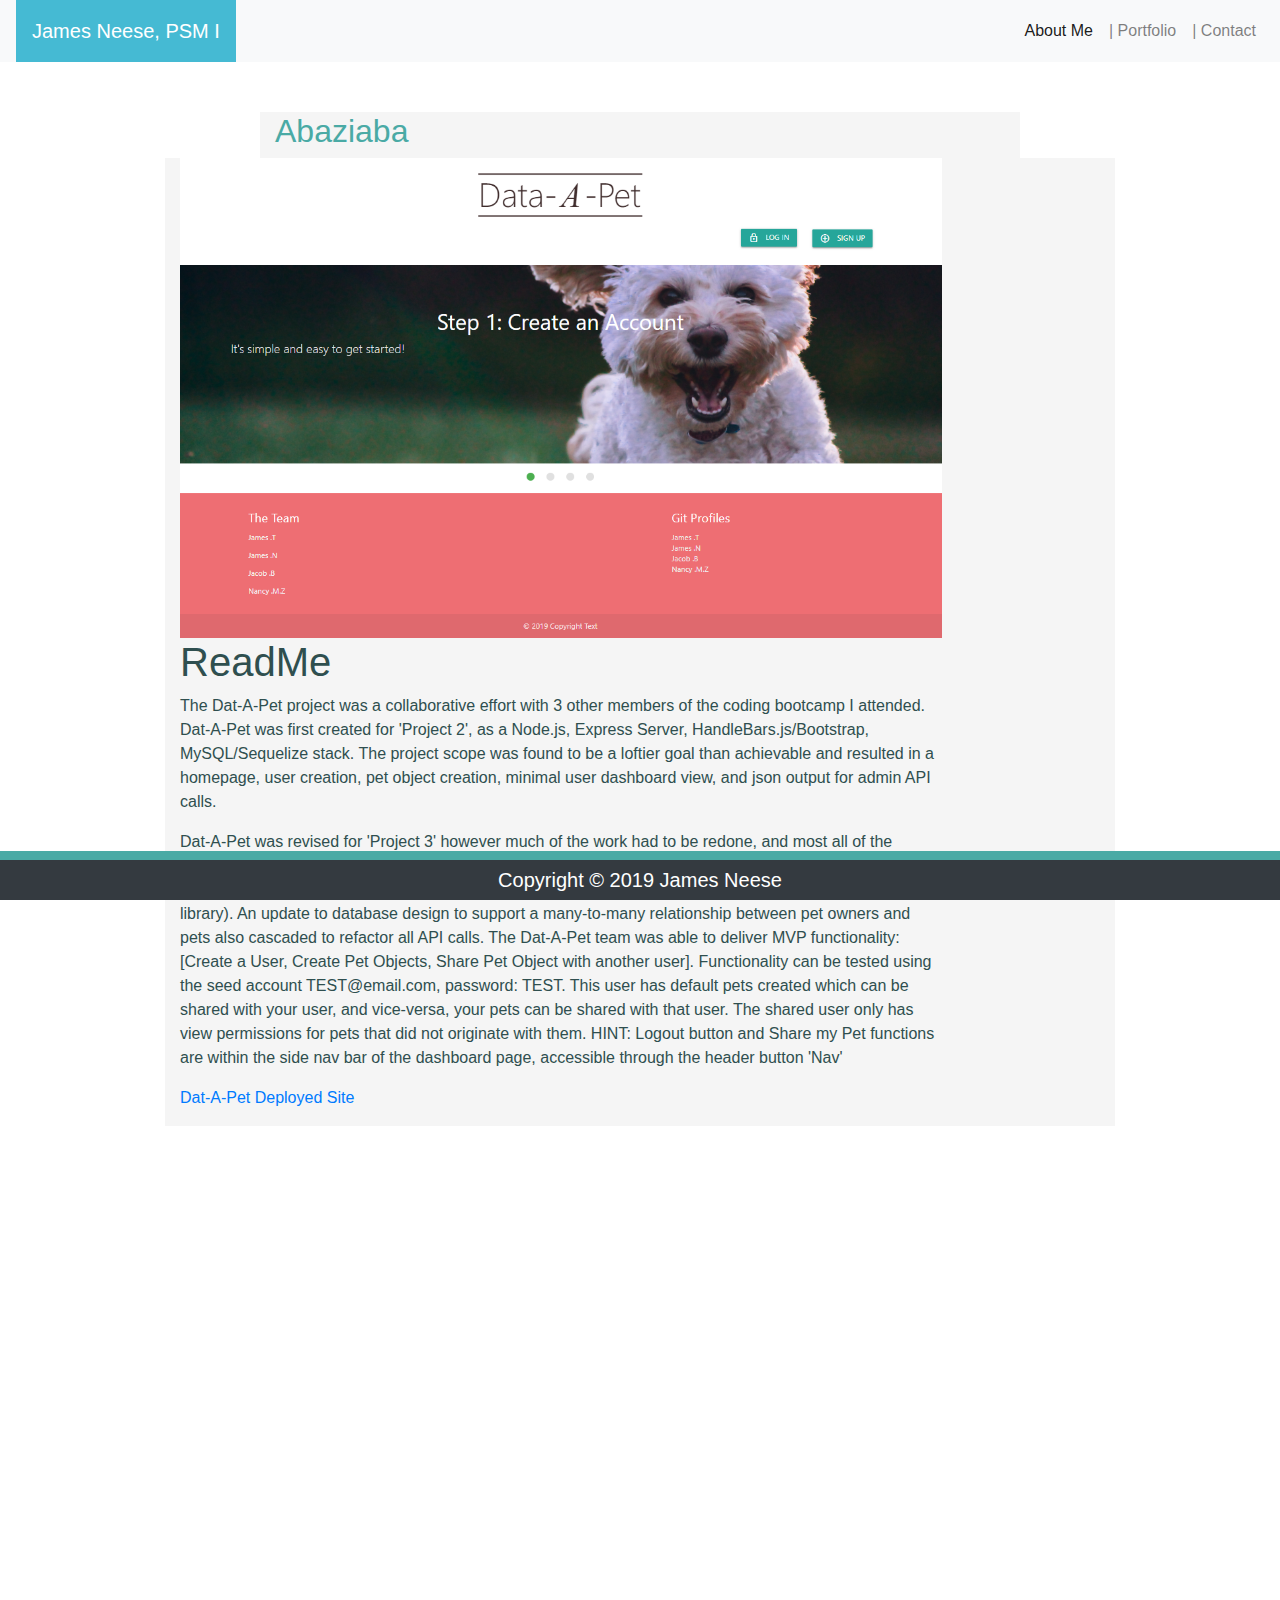
==== abaziaba.html @ 00d94b4c "made some mods to portfolio cards, added html files for all portfolio items to hold readmes. current" ====
<!DOCTYPE html>
<html lang="en">

<head>
    <link rel="stylesheet" href="https://stackpath.bootstrapcdn.com/bootstrap/4.3.1/css/bootstrap.min.css"
        integrity="sha384-ggOyR0iXCbMQv3Xipma34MD+dH/1fQ784/j6cY/iJTQUOhcWr7x9JvoRxT2MZw1T" crossorigin="anonymous">
    <link rel="stylesheet" type="text/css" href="css/styles.css">
    <script src="https://code.jquery.com/jquery-3.3.1.slim.min.js"
        integrity="sha384-q8i/X+965DzO0rT7abK41JStQIAqVgRVzpbzo5smXKp4YfRvH+8abtTE1Pi6jizo"
        crossorigin="anonymous"></script>
    <script src="https://cdnjs.cloudflare.com/ajax/libs/popper.js/1.14.7/umd/popper.min.js"
        integrity="sha384-UO2eT0CpHqdSJQ6hJty5KVphtPhzWj9WO1clHTMGa3JDZwrnQq4sF86dIHNDz0W1"
        crossorigin="anonymous"></script>
    <script src="https://stackpath.bootstrapcdn.com/bootstrap/4.3.1/js/bootstrap.min.js"
        integrity="sha384-JjSmVgyd0p3pXB1rRibZUAYoIIy6OrQ6VrjIEaFf/nJGzIxFDsf4x0xIM+B07jRM"
        crossorigin="anonymous"></script>
    <meta charset="UTF-8">
    <meta name="viewport" content="width=device-width, initial-scale=1.0">
    <meta http-equiv="X-UA-Compatible" content="ie=edge">
    <title>Document</title>
</head>

<body>
    <!-- all style overrides are linked to ID's >> 
    >>if you see an ID you know it has an override


-->
    <!-- Nav Bar -->
    <nav class="navbar navbar-expand-lg navbar-light bg-light flex-row fixed-top">
        <a id="brandLink" class="navbar-brand d-flex" href="index.html">James Neese, PSM I</a>
        <button class="navbar-toggler" type="button" data-toggle="collapse" data-target="#navbarSupportedContent"
            aria-controls="navbarSupportedContent" aria-expanded="false" aria-label="Toggle navigation">
            <span class="navbar-toggler-icon"></span>
        </button>

        <div class="collapse navbar-collapse justify-content-end" id="navbarSupportedContent">
            <!-- <div class=" "> -->
            <ul class="navbar-nav">
                <li class="nav-item active">
                    <a class="nav-link" href="index.html">About Me <span class="sr-only">(current)</span></a>
                </li>
                <li class="nav-item">
                    <a class="nav-link" href="portfolio.html">| Portfolio</a>
                </li>
                <li class="nav-item">
                    <a class="nav-link" href="contact.html">| Contact</a>
                </li>
            </ul>
            <!-- </div> -->
        </div>
    </nav>

    <!-- start of bootstrap grid for page contents -->
    <div class="container" id="contentGrid">
        <div class="row">
            <div id="aboutMeHeader" class="col-sm-12 col-md-10 col-lg-8">
                <h2>Abaziaba</h2>
            </div>
        </div>
        <!-- transition of header row to major content pane -->
        <div class="row">
            <!-- you need to remove this borrowed ID "floatContainer" -->
            <!-- this creates the container like I have on the index page -->
            <div id="floatContainer" class="col-sm-12 col-md-10 col-lg-10">
                <!-- this creates the first row of portfolio links -->
                <div class="row">
                    <div class="col-sm-12 col-md-10 col-lg-10">
                        <!-- this establishes the row for the actual portfolio items -->
                        <div
                            style="max-height: 30rem; min-height:30rem; background-image: url('./images/DatapetHomePage.PNG'); background-position:center; background-repeat:no-repeat; background-size:cover">
                        </div>
                    </div>
                </div>
                <div class="row">
                    <div class="col-sm-12 col-md-10 col-lg-10">
                        <h1>ReadMe</h1>
                        <p>The Dat-A-Pet project was a collaborative effort with 3 other members of the coding
                            bootcamp I attended.
                            Dat-A-Pet was first created for 'Project 2', as a Node.js, Express Server,
                            HandleBars.js/Bootstrap, MySQL/Sequelize stack.
                            The project scope was found to be a loftier goal than achievable and resulted in a
                            homepage, user creation, pet object creation, minimal user dashboard view, and json
                            output for admin API calls.
                        </p>
                        <p>Dat-A-Pet was revised for 'Project 3' however much of the work had to be redone, and most
                            all of the project had to be refactored for new project requirements.
                            Changes to the stack to now include React javascript library instead of HandleBars.js
                            and a switch from Bootstrap framework to Materialize(similar css library).
                            An update to database design to support a many-to-many relationship between pet owners
                            and pets also cascaded to refactor all API calls. The Dat-A-Pet team was able to deliver
                            MVP functionality: [Create a User, Create Pet Objects, Share Pet Object with another
                            user].
                            Functionality can be tested using the seed account TEST@email.com, password: TEST. This
                            user has default pets created which can be shared with your user, and vice-versa, your
                            pets can be shared with that user. The shared user only has view permissions for pets
                            that did not originate with them.
                            HINT: Logout button and Share my Pet functions are within the side nav bar of the
                            dashboard page, accessible through the header button 'Nav'
                        </p>
                        <p><a href="https://datapet2.herokuapp.com/">Dat-A-Pet Deployed Site</a></p>
                    </div>
                </div>
            </div>
        </div>
    </div>

    </div>
    </div>
    <!-- container div -->
    </div>


    <!-- using bootstrap row for the footer (maybe make it sticky- meh?) -->
    <nav id="footerBorder" class="navbar fixed-bottom navbar-dark bg-dark">
        <p class="navbar-brand m-auto">Copyright &copy; 2019 James Neese</a>
    </nav>
</body>

</html>
---- css/styles.css ----
/* Global Header Styles */

#brandLink{
    background-color:#45bad3;
    color:white;
    padding:1rem 1rem;
}

.navbar{
    margin-top:0!important;
    margin-bottom:0!important;
    padding-top:0!important;
    padding-bottom: 0!important;;
}

/* Index.html page styles */

#contentGrid {
    margin-top:7rem;
    min-height:300vh;
}

#aboutMeHeader{
    background-color:whitesmoke;
    margin:auto;
    color:#4aaaa5;
}

#floatContainer{
    background-color:whitesmoke;
    margin:auto;
    color:darkslategrey;
}

#aboutMeImage{
    width: 18%;
    height: auto;
    border: 1px solid #ddd;
    margin:1rem;
}

/* Portfolio.html styles */

.portfolioMargin{
    margin-bottom:1rem;
}

/* sets a background image to each of the portfolio items */
#portfolioItem1{
background-image: url('../images/DatapetHomePage.PNG'); 
background-position: center; 
background-repeat: no-repeat; 
background-size: cover; 
min-height:10rem; 
background-color:darkgrey;
}

#portfolioItem2{
    background-image: url('../images/TriviaPortfolio.PNG'); 
    background-position: center; 
    background-repeat: no-repeat; 
    background-size: cover; 
    min-height:10rem; 
    background-color:darkgrey;
}

#portfolioItem3{
    background-image: url('../images/WordGuessPortfolio.PNG'); 
    background-position: center; 
    background-repeat: no-repeat; 
    background-size: cover; 
    min-height:10rem; 
    background-color:darkgrey;
    }

#portfolioItem4{
    background-image: url('../images/business-q-c-640-480-6.jpg'); 
    background-position: center; 
    background-repeat: no-repeat; 
    background-size: cover; 
    min-height:10rem; 
    background-color:darkgrey;
    }

#portfolioItem5{
    background-image: url('../images/GiphyPortfolio.PNG'); 
    background-position: center; 
    background-repeat: no-repeat; 
    background-size: cover; 
    min-height:10rem; 
    background-color:darkgrey;
    }
#portfolioItem1Row1{
    min-height:10rem
}
#portfolioItem1Col1{
    padding:.1rem; 
    width:100%; 
    background-color:#4aaaa5; 
    color:white"
}

#portfolioItem2Row1{
    min-height:10rem
}
#portfolioItem2Col1{
    padding:1rem; 
    width:100%; 
    background-color:#4aaaa5; 
    color:white"
}

#portfolioItem3Row1{
    min-height:10rem
}
#portfolioItem3Col1{
    padding:1rem; 
    width:100%; 
    background-color:#4aaaa5; 
    color:white"
}

#portfolioItem4Row1{
    min-height:10rem
}
#portfolioItem4Col1{
    padding:1rem; 
    width:100%; 
    background-color:#4aaaa5; 
    color:white"
}

#portfolioItem5Row1{
    min-height:10rem
}
#portfolioItem5Col1{
    padding:1rem; 
    width:100%; 
    background-color:#4aaaa5; 
    color:white"
}

/* Contact.html styles */

#contactSubmitButton{
    color:white;
    background-color: #4aaaa5;
    margin-bottom: 1rem;
}
#emailPhone{
    margin:auto; 
    background-color:whitesmoke;
}
#contactContainer{
    margin:auto; 
    background-color:whitesmoke;
}

/* GlobalFooter Styles start */

#footerBorder{
    border-top:0.6rem solid #4aaaa5;
}

@media screen and (max-width: 980){
#aboutMeImage{
    width: 20%;
    height: auto;
    border: 1px solid #ddd;
    display: inline;

}
}

@media screen and (max-width: 768){
    #aboutMeImage{
        width: 25%;
        height: auto;
        border: 1px solid #ddd;
        display: inline;
    
    }
}

@media screen and (max-width: 680){
    #aboutMeImage{
        width: 100%;
        height: auto;
        border: 1px solid #ddd;
        display: inline;
    
    }
}
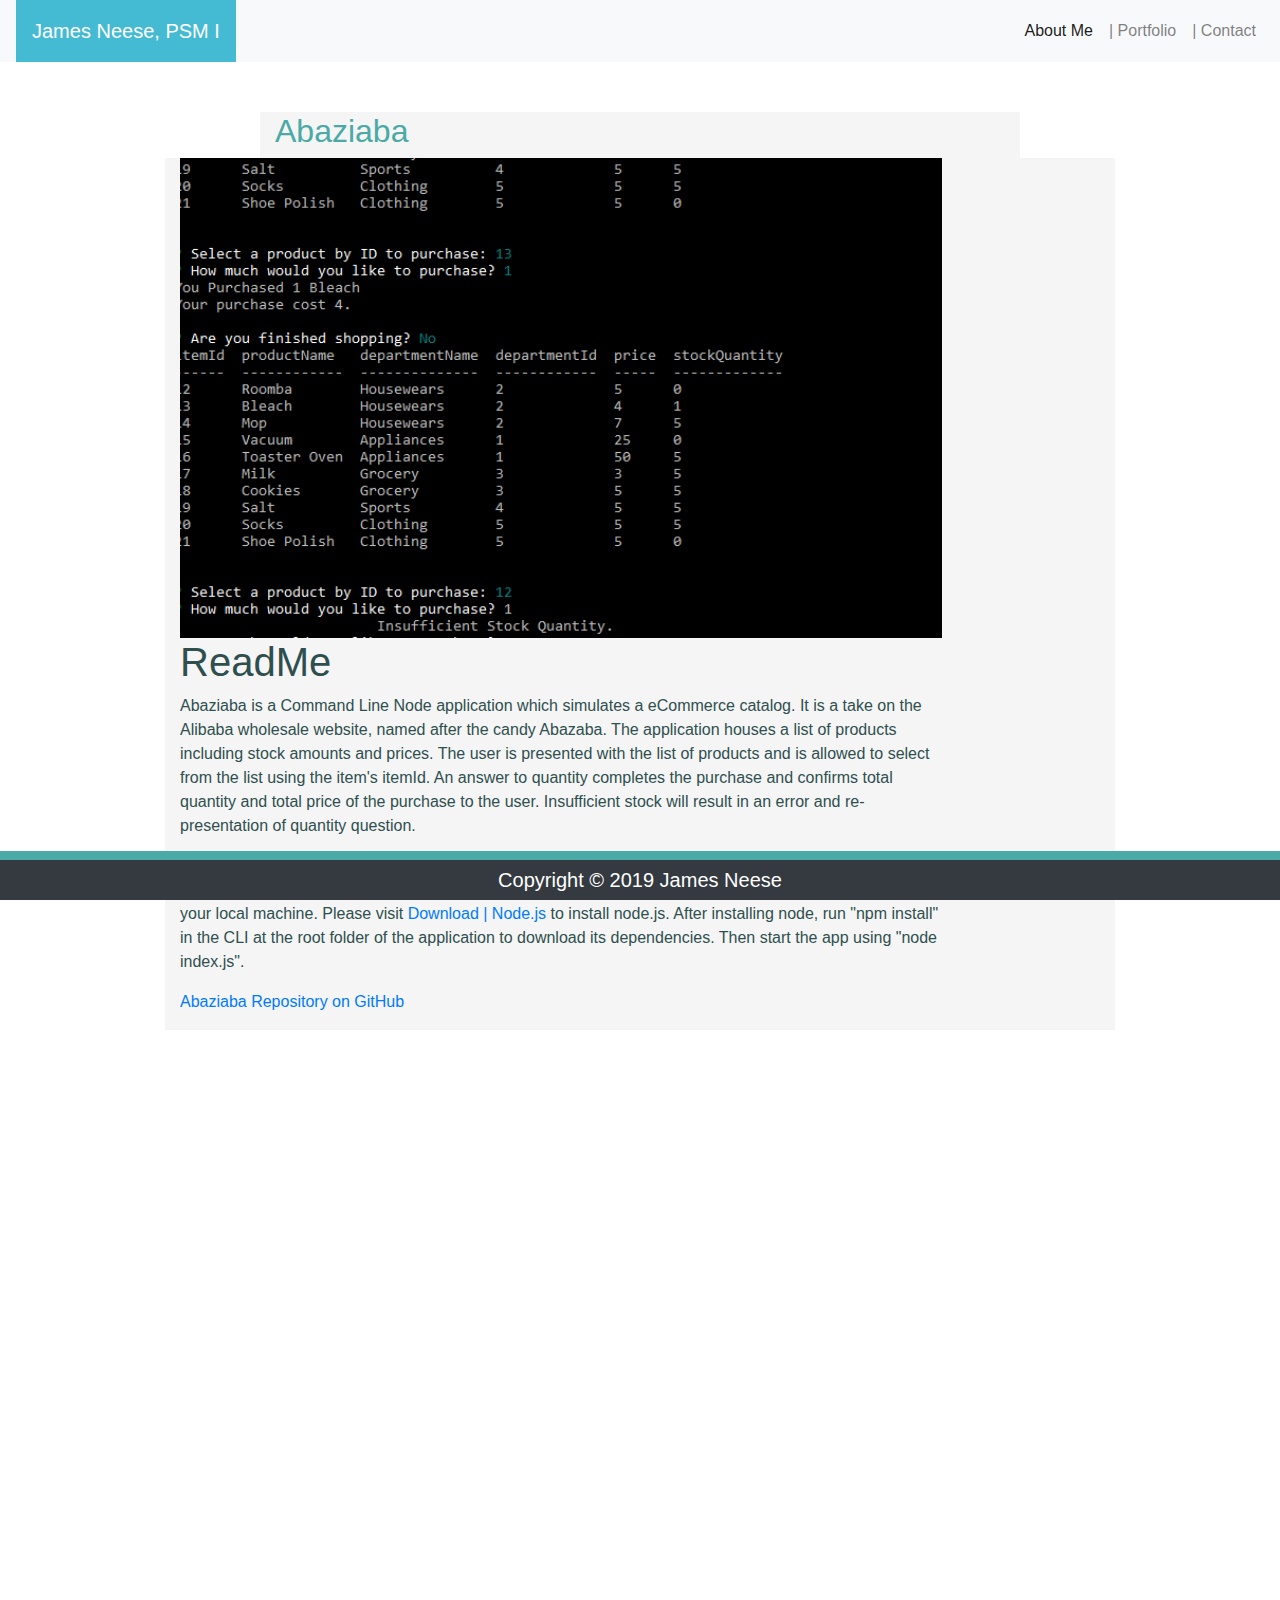
==== commit 969b590f: "finished added new screenshots and portfolio pages" ====
--- a/abaziaba.html
+++ b/abaziaba.html
@@ -68,37 +68,30 @@
                     <div class="col-sm-12 col-md-10 col-lg-10">
                         <!-- this establishes the row for the actual portfolio items -->
                         <div
-                            style="max-height: 30rem; min-height:30rem; background-image: url('./images/DatapetHomePage.PNG'); background-position:center; background-repeat:no-repeat; background-size:cover">
+                            style="max-height: 30rem; min-height:30rem; background-image: url('./images/Abaziaba.PNG'); background-position:center; background-repeat:no-repeat; background-size:cover">
                         </div>
                     </div>
                 </div>
                 <div class="row">
                     <div class="col-sm-12 col-md-10 col-lg-10">
                         <h1>ReadMe</h1>
-                        <p>The Dat-A-Pet project was a collaborative effort with 3 other members of the coding
-                            bootcamp I attended.
-                            Dat-A-Pet was first created for 'Project 2', as a Node.js, Express Server,
-                            HandleBars.js/Bootstrap, MySQL/Sequelize stack.
-                            The project scope was found to be a loftier goal than achievable and resulted in a
-                            homepage, user creation, pet object creation, minimal user dashboard view, and json
-                            output for admin API calls.
+                        <p>Abaziaba is a Command Line Node application which simulates a eCommerce catalog. 
+                            It is a take on the Alibaba wholesale website, named after the candy Abazaba. 
+                            The application houses a list of products including stock amounts and prices. 
+                            The user is presented with the list of products and is allowed to select from the list using the item's itemId. 
+                            An answer to quantity completes the purchase and confirms total quantity and total price of the purchase to the user. 
+                            Insufficient stock will result in an error and re-presentation of quantity question. 
                         </p>
-                        <p>Dat-A-Pet was revised for 'Project 3' however much of the work had to be redone, and most
-                            all of the project had to be refactored for new project requirements.
-                            Changes to the stack to now include React javascript library instead of HandleBars.js
-                            and a switch from Bootstrap framework to Materialize(similar css library).
-                            An update to database design to support a many-to-many relationship between pet owners
-                            and pets also cascaded to refactor all API calls. The Dat-A-Pet team was able to deliver
-                            MVP functionality: [Create a User, Create Pet Objects, Share Pet Object with another
-                            user].
-                            Functionality can be tested using the seed account TEST@email.com, password: TEST. This
-                            user has default pets created which can be shared with your user, and vice-versa, your
-                            pets can be shared with that user. The shared user only has view permissions for pets
-                            that did not originate with them.
-                            HINT: Logout button and Share my Pet functions are within the side nav bar of the
-                            dashboard page, accessible through the header button 'Nav'
+                        <p>
+                                Since this is a CLI application, it is not deployed. 
+                                The repository is public and the application can be cloned to your machine.
+                                The application has dependencies on node packages, and node.js must be installed on your local machine.
+                                Please visit <a href="https://nodejs.org/en/download/">Download | Node.js</a> to install node.js. 
+                                After installing node, run "npm install" in the CLI at the root folder of the application to download its dependencies. 
+                                Then start the app using "node index.js".
+
                         </p>
-                        <p><a href="https://datapet2.herokuapp.com/">Dat-A-Pet Deployed Site</a></p>
+                        <p><a href="https://github.com/JBloodBeardN/Abaziaba">Abaziaba Repository on GitHub</a></p>
                     </div>
                 </div>
             </div>
--- a/css/styles.css
+++ b/css/styles.css
@@ -56,7 +56,7 @@
 }
 
 #portfolioItem2{
-    background-image: url('../images/TriviaPortfolio.PNG'); 
+    background-image: url('../images/PokemonInGame.PNG'); 
     background-position: center; 
     background-repeat: no-repeat; 
     background-size: cover; 
@@ -65,7 +65,7 @@
 }
 
 #portfolioItem3{
-    background-image: url('../images/WordGuessPortfolio.PNG'); 
+    background-image: url('../images/Abaziaba.PNG'); 
     background-position: center; 
     background-repeat: no-repeat; 
     background-size: cover; 
@@ -74,7 +74,7 @@
     }
 
 #portfolioItem4{
-    background-image: url('../images/business-q-c-640-480-6.jpg'); 
+    background-image: url('../images/TimedTrivia.PNG'); 
     background-position: center; 
     background-repeat: no-repeat; 
     background-size: cover; 
@@ -83,7 +83,15 @@
     }
 
 #portfolioItem5{
-    background-image: url('../images/GiphyPortfolio.PNG'); 
+    background-image: url('../images/GiphyAPI.PNG'); 
+    background-position: center; 
+    background-repeat: no-repeat; 
+    background-size: cover; 
+    min-height:10rem; 
+    background-color:darkgrey;
+    }
+#portfolioItem6{
+    background-image: url('../images/GolfCourseEater.PNG'); 
     background-position: center; 
     background-repeat: no-repeat; 
     background-size: cover; 
@@ -104,7 +112,7 @@
     min-height:10rem
 }
 #portfolioItem2Col1{
-    padding:1rem; 
+    padding:.1rem; 
     width:100%; 
     background-color:#4aaaa5; 
     color:white"
@@ -114,7 +122,7 @@
     min-height:10rem
 }
 #portfolioItem3Col1{
-    padding:1rem; 
+    padding:.1rem; 
     width:100%; 
     background-color:#4aaaa5; 
     color:white"
@@ -124,7 +132,7 @@
     min-height:10rem
 }
 #portfolioItem4Col1{
-    padding:1rem; 
+    padding:.1rem; 
     width:100%; 
     background-color:#4aaaa5; 
     color:white"
@@ -134,12 +142,20 @@
     min-height:10rem
 }
 #portfolioItem5Col1{
-    padding:1rem; 
-    width:100%; 
-    background-color:#4aaaa5; 
-    color:white"
-}
-
+    padding:.1rem; 
+    width:100%; 
+    background-color:#4aaaa5; 
+    color:white"
+}
+#portfolioItem6Row1{
+    min-height:10rem
+}
+#portfolioItem6Col1{
+    padding:.1rem; 
+    width:100%; 
+    background-color:#4aaaa5; 
+    color:white"
+}
 /* Contact.html styles */
 
 #contactSubmitButton{
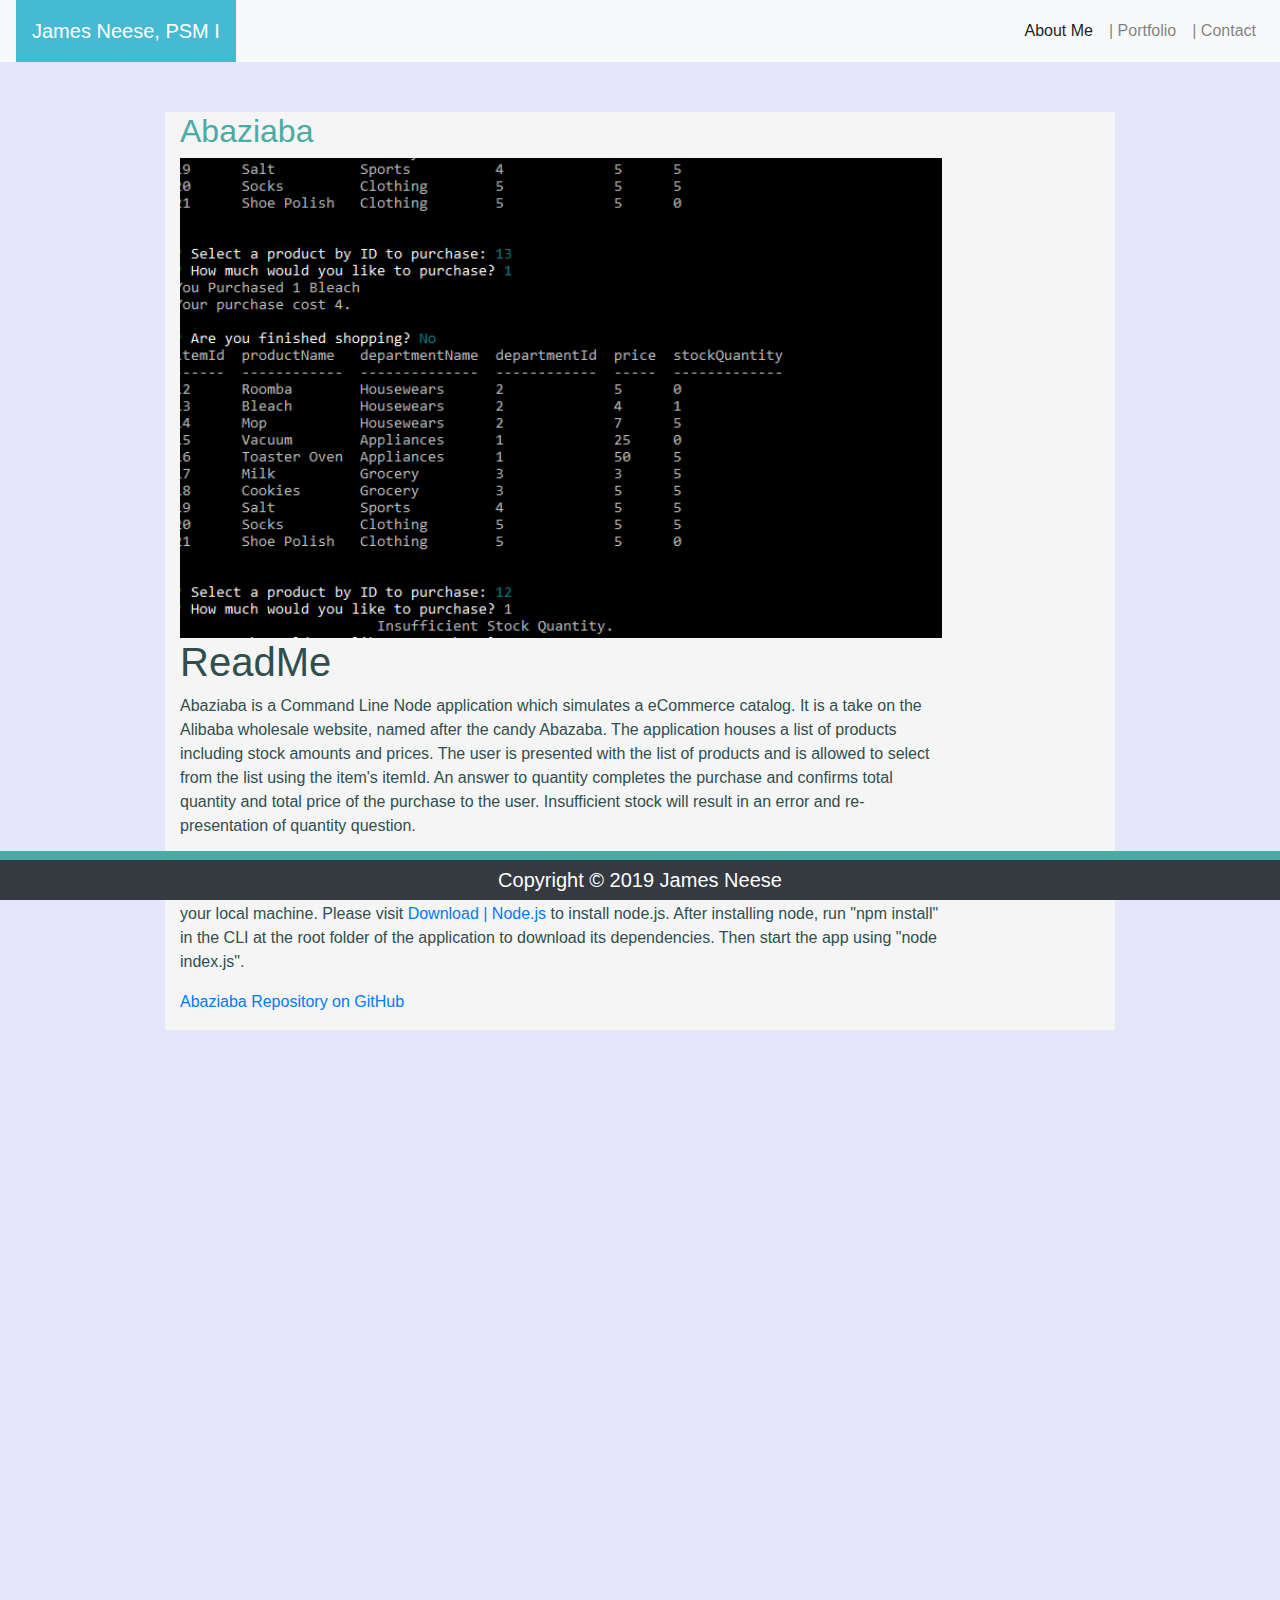
==== commit 93b4edc0: "added links to resume and started resume.html" ====
--- a/abaziaba.html
+++ b/abaziaba.html
@@ -38,7 +38,7 @@
             <!-- <div class=" "> -->
             <ul class="navbar-nav">
                 <li class="nav-item active">
-                    <a class="nav-link" href="index.html">About Me <span class="sr-only">(current)</span></a>
+                    <a class="nav-link" href="aboutme.html">About Me <span class="sr-only">(current)</span></a>
                 </li>
                 <li class="nav-item">
                     <a class="nav-link" href="portfolio.html">| Portfolio</a>
@@ -54,7 +54,7 @@
     <!-- start of bootstrap grid for page contents -->
     <div class="container" id="contentGrid">
         <div class="row">
-            <div id="aboutMeHeader" class="col-sm-12 col-md-10 col-lg-8">
+            <div id="aboutMeHeader" class="col-sm-12 col-md-10 col-lg-10">
                 <h2>Abaziaba</h2>
             </div>
         </div>
--- a/css/styles.css
+++ b/css/styles.css
@@ -1,5 +1,11 @@
 /* Global Header Styles */
-
+body{
+    background-color: lavender;
+}
+
+.container{
+    background-color:lavender;
+}
 #brandLink{
     background-color:#45bad3;
     color:white;
